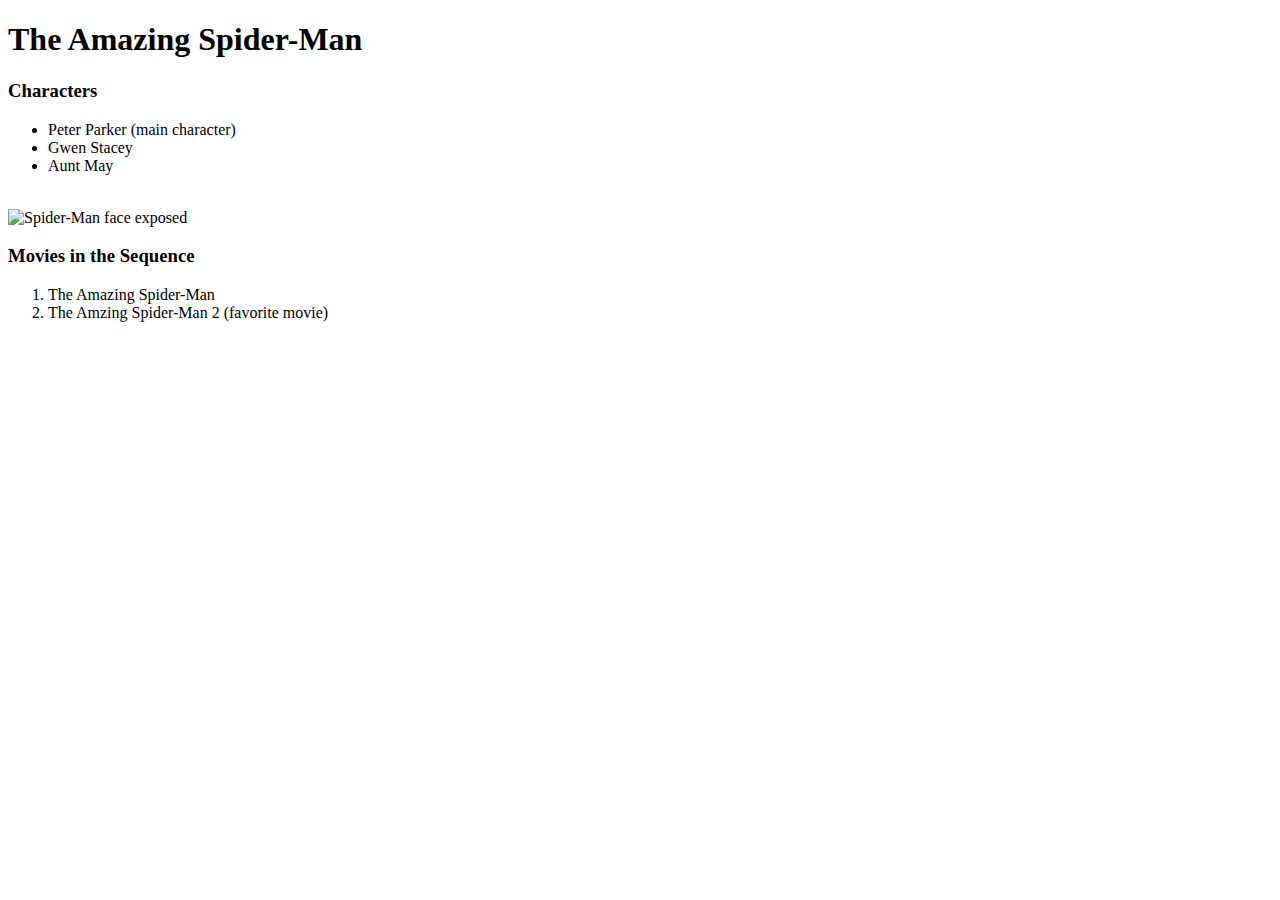
==== pages/characters.html @ b209fef0 "File orginization" ====
<!DOCTYPE html>
<html lang="en">

<head>
    <meta charset="UTF-8">
    <meta name="viewport" content="width=device-width, initial-scale=1.0">
    <link rel="stylesheet" type="text/css" href="styles/styles.css">
    <title>The Amazing Spider-Man Characters</title>
</head>

<body>
    <section id="header">
        <h1>The Amazing Spider-Man</h1>
    </section>

    <section id="characters">
        <h3 class="h3-titles">Characters</h3>
        <ul>
            <li>
                <span id="main-character">Peter Parker</span>
                (main character)
            </li>
            <li>Gwen Stacey</li>
            <li>Aunt May</li>
        </ul>
        <br>
        <img class="images" src="img/TASM2.webp" alt="Spider-Man face exposed" width="300" height="auto">
    </section>

    <section id="movies">
        <h3 class="h3-titles">Movies in the Sequence</h3>
        <ol>
            <li>The Amazing Spider-Man</li>
            <li >
                <span id="favorite-movie">The Amzing Spider-Man 2</span>
                (favorite movie)
            </li>
        </ol>
    </section>

</body>

</html>
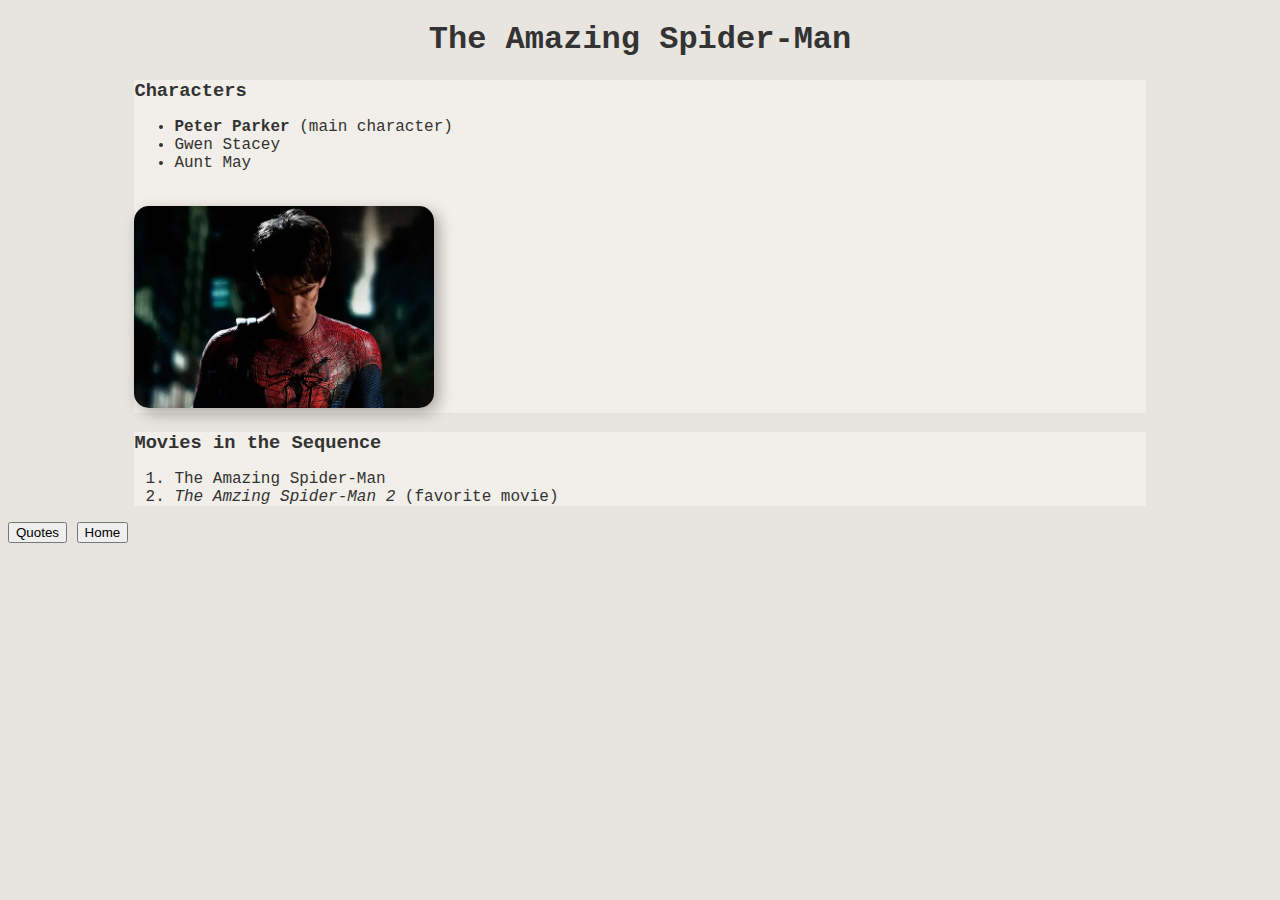
==== commit b7cbb581: "links through pages" ====
--- a/pages/characters.html
+++ b/pages/characters.html
@@ -4,7 +4,7 @@
 <head>
     <meta charset="UTF-8">
     <meta name="viewport" content="width=device-width, initial-scale=1.0">
-    <link rel="stylesheet" type="text/css" href="styles/styles.css">
+    <link rel="stylesheet" type="text/css" href="../styles/styles.css">
     <title>The Amazing Spider-Man Characters</title>
 </head>
 
@@ -24,7 +24,7 @@
             <li>Aunt May</li>
         </ul>
         <br>
-        <img class="images" src="img/TASM2.webp" alt="Spider-Man face exposed" width="300" height="auto">
+        <img class="images" src="../img/TASM2.webp" alt="Spider-Man face exposed" width="300" height="auto">
     </section>
 
     <section id="movies">
@@ -38,6 +38,18 @@
         </ol>
     </section>
 
+    <section>
+        <button>
+            <a class="navigation" href="./quotes.html">
+                Quotes
+            </a>
+        </button>
+        <button>
+            <a class="navigation" href="../index.html">
+                Home
+            </a>
+        </button>
+    </section>
+
 </body>
-
 </html>--- a/styles/styles.css
+++ b/styles/styles.css
@@ -0,0 +1,78 @@
+/* style sheets */
+
+body {
+    background-color: rgb(232, 228, 223);
+    color: #333;
+    font-family: 'Courier New', Courier, monospace;
+    font-size: 16px;
+}
+
+h1{
+    text-align: center;
+}
+
+section > p, 
+section > blockquote {
+    line-height: 1.3;
+}
+
+#main-character{
+    font-weight: 590;
+}
+
+ol > li > span#favorite-movie{
+    font-style: italic;
+}
+
+.underline-text{
+    text-decoration: underline;
+}
+
+code{
+    letter-spacing: 0.2em;
+    font-size: 16px;
+    font-weight: 100;
+    color: #bebdbd;
+}
+
+section#description,
+section#characters,
+section#quotes,
+section#movies,
+section#revenue
+{
+    background-color: rgb(242, 238, 233);
+    width: 80%;
+    margin-right: auto;
+    margin-left: auto;
+}
+
+#description img{
+    max-width: 100%;
+    min-height: 120;
+}
+
+#about-movie{
+    font-weight: 597;
+    margin-bottom: 0%;
+}
+
+.h3-titles{
+    font-weight: 597;
+    margin-bottom: 0%
+}
+
+section#description > p {
+    margin-top: 0.5%;
+}
+
+.images{
+    border-radius: 15px;
+    box-shadow: 5px 5px 15px rgba(0, 0, 0, 0.3);   
+}
+
+.navigation{
+    text-decoration: none;
+    color: inherit;
+    
+}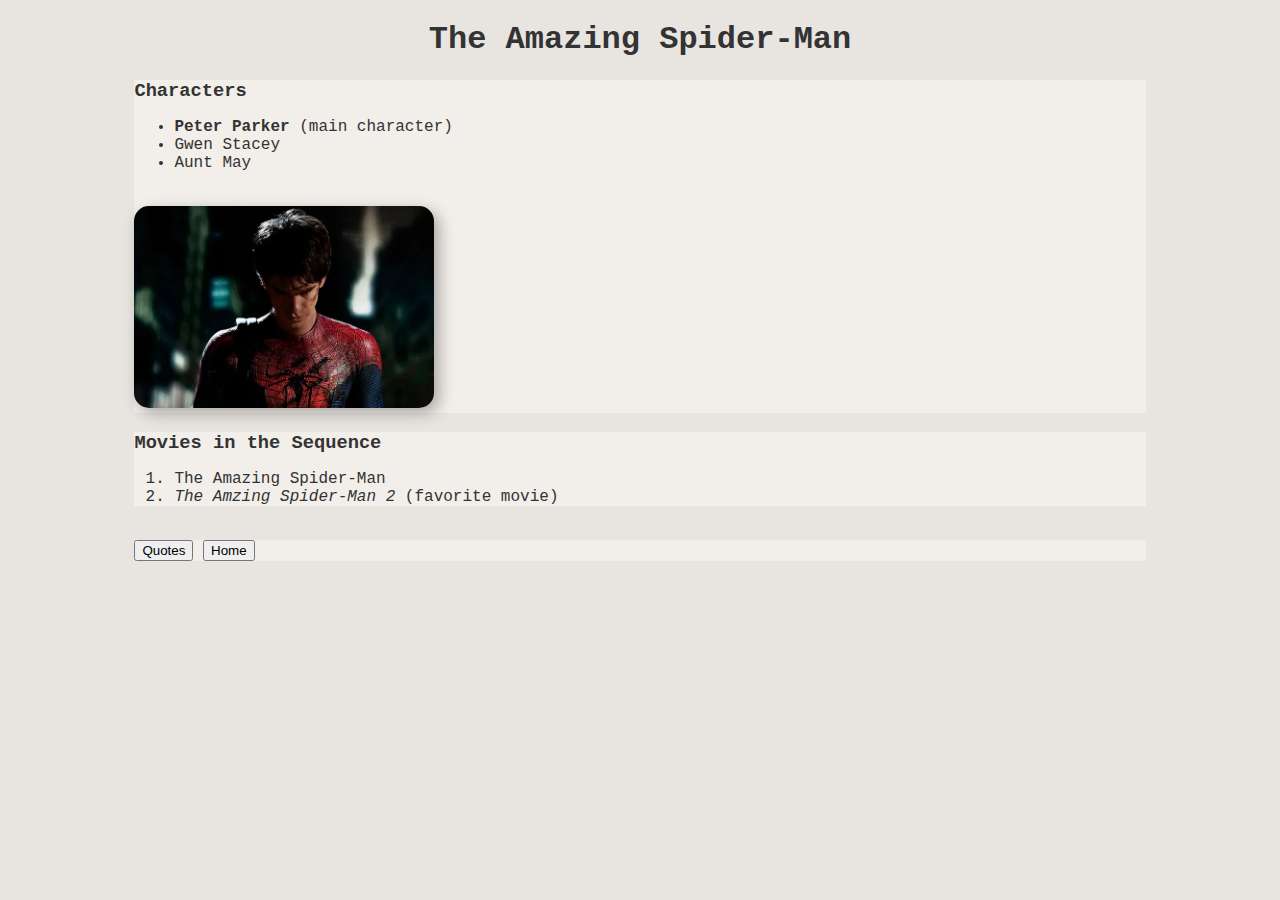
==== commit bb2b96b4: "added notes file and fixed some styling" ====
--- a/pages/characters.html
+++ b/pages/characters.html
@@ -38,7 +38,9 @@
         </ol>
     </section>
 
-    <section>
+    <br>
+
+    <section class="nav">
         <button>
             <a class="navigation" href="./quotes.html">
                 Quotes
--- a/styles/styles.css
+++ b/styles/styles.css
@@ -39,7 +39,8 @@
 section#characters,
 section#quotes,
 section#movies,
-section#revenue
+section#revenue,
+section.nav
 {
     background-color: rgb(242, 238, 233);
     width: 80%;
